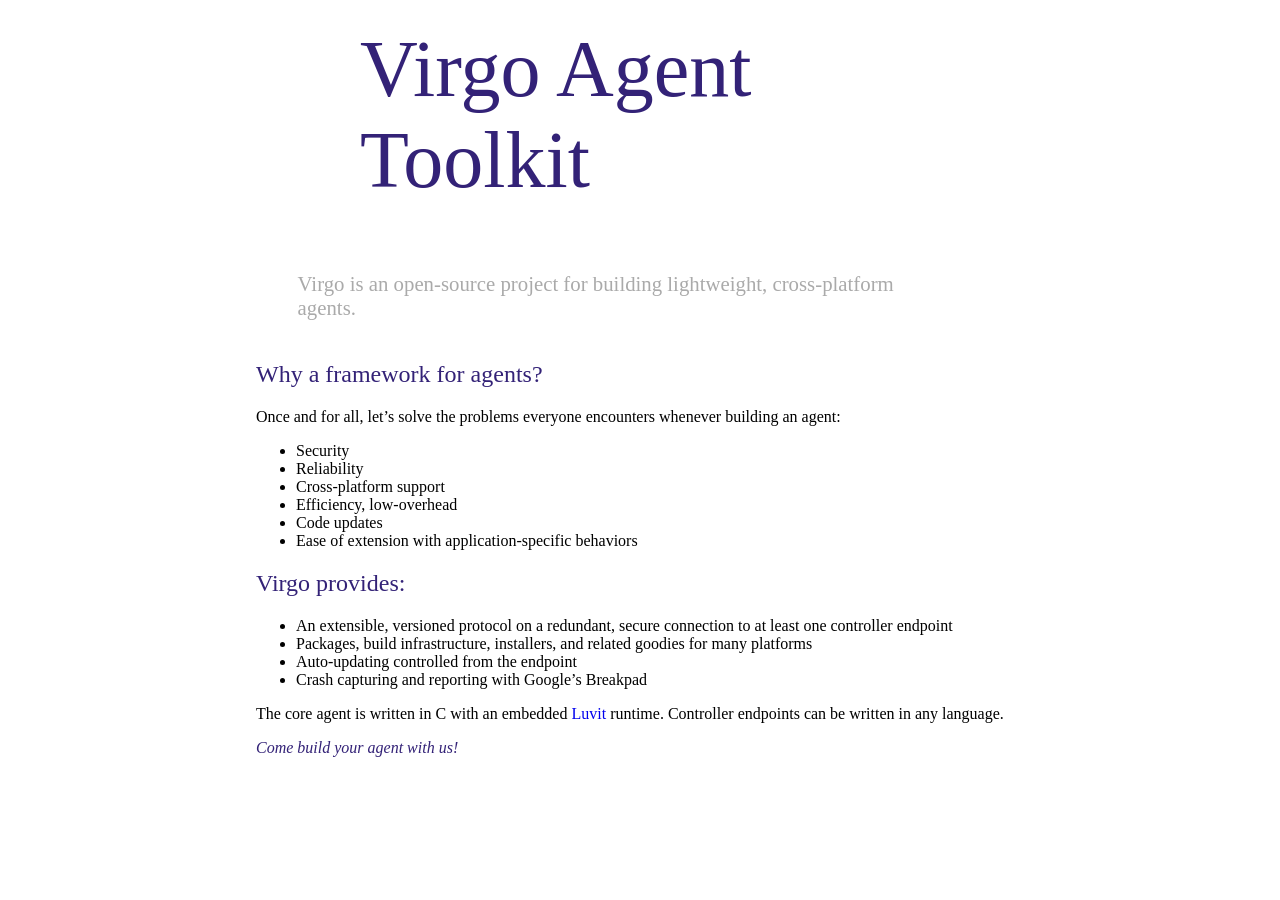
==== index.html @ d494a5a3 "First draft of a Virgo org page" ====
<!DOCTYPE html PUBLIC "-//W3C//DTD XHTML 1.0 Transitional//EN" "http://www.w3.org/TR/xhtml1/DTD/xhtml1-transitional.dtd">
<html xmlns="http://www.w3.org/1999/xhtml">
<head>
  <meta http-equiv="Content-Type" content="text/html; charset=utf-8" />
  <meta http-equiv="Content-Style-Type" content="text/css" />
  <meta name="generator" content="pandoc" />
  <title>Virgo Agent Toolkit</title>
  <style type="text/css">code{white-space: pre;}</style>
  <link rel="stylesheet" href="bootstrap.min.css" type="text/css" />
  <link rel="stylesheet" href="bootstrap.responsive.min.css" type="text/css" />
  <link rel="stylesheet" href="style.css" type="text/css" />
</head>
<body>
<div id="header">
<h1 class="title">Virgo Agent Toolkit</h1>
</div>
<p class="caption">
Virgo is an open-source project for building lightweight, cross-platform agents.
</p>

<h2 id="why-a-framework-for-agents">Why a framework for agents?</h2>
<p>Once and for all, let’s solve the problems everyone encounters whenever building an agent:</p>
<ul>
<li>Security</li>
<li>Reliability</li>
<li>Cross-platform support</li>
<li>Efficiency, low-overhead</li>
<li>Code updates</li>
<li>Ease of extension with application-specific behaviors</li>
</ul>
<h2 id="virgo-provides">Virgo provides:</h2>
<ul>
<li>An extensible, versioned protocol on a redundant, secure connection to at least one controller endpoint</li>
<li>Packages, build infrastructure, installers, and related goodies for many platforms</li>
<li>Auto-updating controlled from the endpoint</li>
<li>Crash capturing and reporting with Google’s Breakpad</li>
</ul>
<p>The core agent is written in C with an embedded <a href="http://luvit.io/">Luvit</a> runtime. Controller endpoints can be written in any language.</p>
<p><em>Come build your agent with us!</em></p>
</body>
</html>
---- style.css ----
body {
  width: 60%;
  margin: auto;
}

#header {}

h1 {
  color: #327;
  font-weight: 100;
  font-size: 5em;
  padding: .3em;
  text-align: left;
  margin: 0em .1em 0em 1em;
}

.caption {
  font-size: 1.3em;
  color: #aaa;
  margin: 2em 6em 2em 2em;
}

h2 {
  color: #327;
  font-weight: 100;
}

p em {
  color: #327;
}

a {
  text-decoration: none;
}
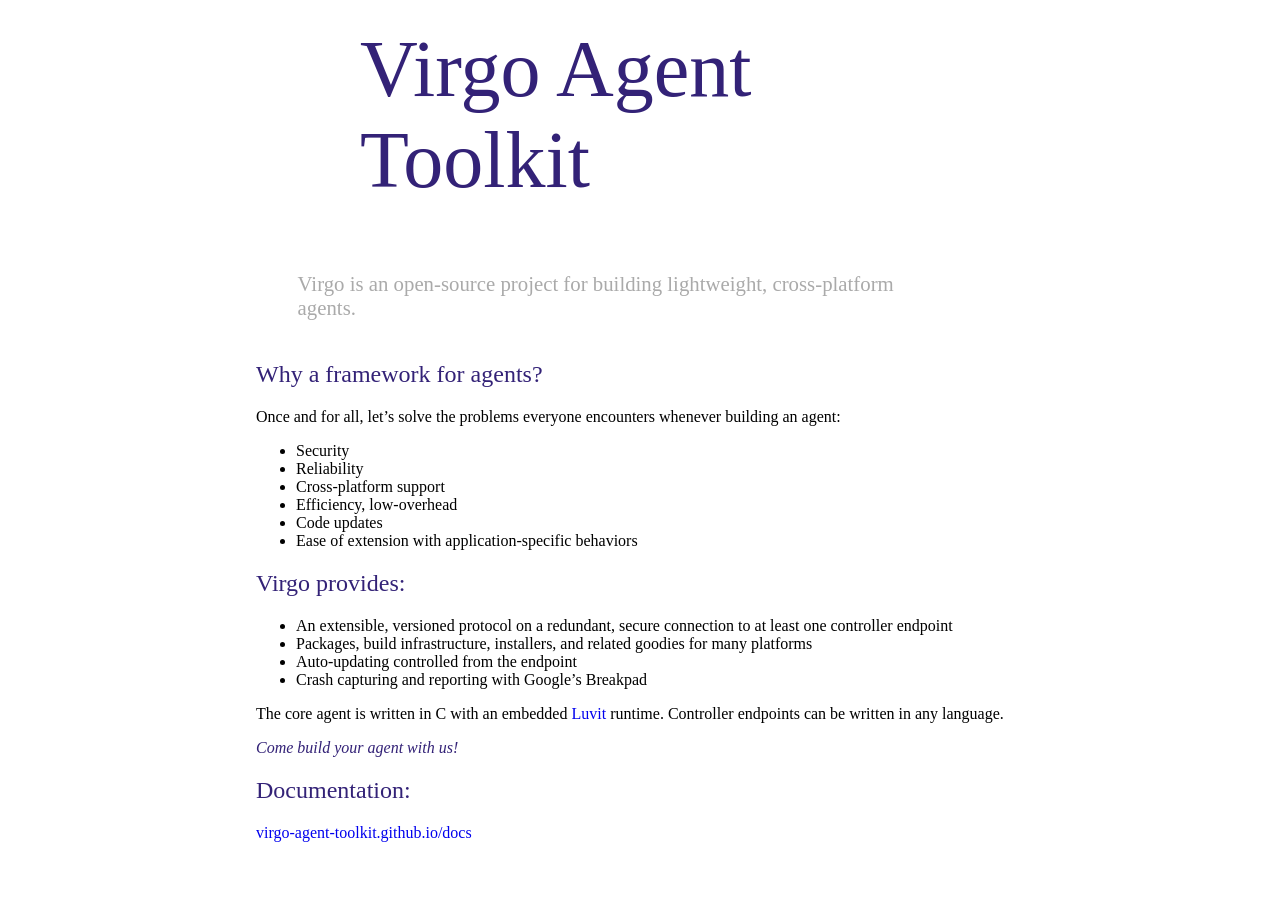
==== commit fea0e9e9: "add documentation link" ====
--- a/index.html
+++ b/index.html
@@ -37,5 +37,7 @@
 </ul>
 <p>The core agent is written in C with an embedded <a href="http://luvit.io/">Luvit</a> runtime. Controller endpoints can be written in any language.</p>
 <p><em>Come build your agent with us!</em></p>
+<h2 id="documentation">Documentation:</h2>
+<p><a href="http://virgo-agent-toolkit.github.io/docs/">virgo-agent-toolkit.github.io/docs</a></p>
 </body>
 </html>
